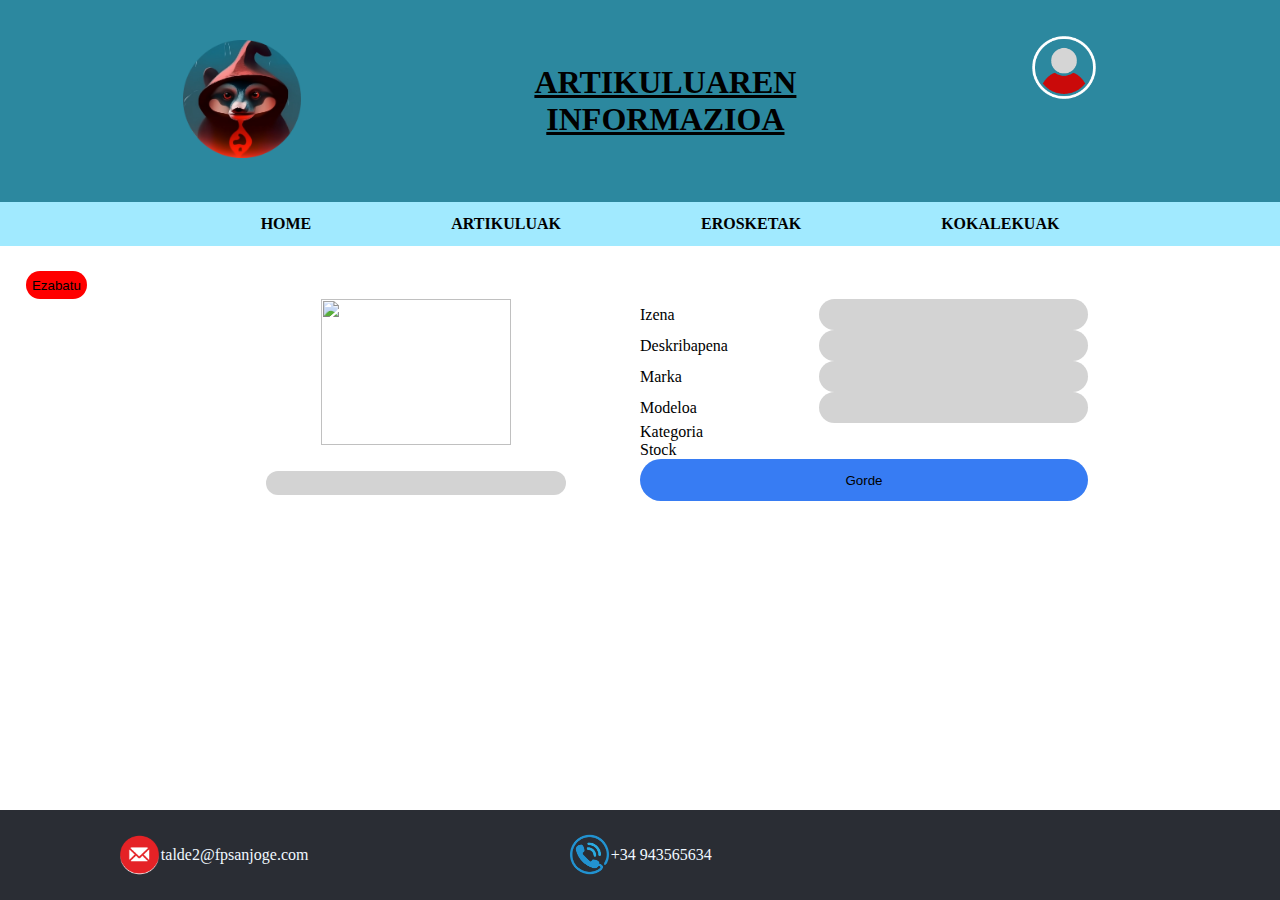
==== Erronka/DIW/pages/artikulu_info.html @ 5a028915 "Artikulu ezabaketa" ====
<!DOCTYPE html>
<html>
    <head>
        <title id="title">ARTIKULUAREN INFORMAZIOA</title>
        <link rel="stylesheet" type="text/css" href="../css/style.css">
        <link rel="icon" href="../img/logo.png" type="image/x-icon">
    </head>
    <body>
        <header>
            <div class="header_general">
                <a href="home.html">
                    <img class="header_img1" src="../img/logo.png" alt="logoa">
                </a>
                <h1><u>ARTIKULUAREN INFORMAZIOA</u></h1>
                <div class="erabiltzaile-ikonoa">
                    <img class="header_img2" src="../img/usuario.png" alt="erabiltzailea">
                    <div id="erabil-menu">
                        <div class="aukerak">Erabiltzaile informazioa</div>
                        <hr>
                        <div class="aukerak">Erabiltzailea Gehitu</div>
                        <hr>
                        <div class="aukerak"><a href="../index.html">Saioa Amaitu</a></div>
                    </div>
                </div>
            </div>
            <div class="nabigazio-menua">
                <nav>
                    <ul>
                        <li><a class="men" href="home.html"><b>HOME</b></a></li>
                        <li><a class="men" href="Artikuluak.html"><b>ARTIKULUAK</b></a></li>
                        <li><a class="men" href="Erosketak.html"><b>EROSKETAK</b></a></li>
                        <li><a class="men" href="Kokalekuak.html"><b>KOKALEKUAK</b></a></li>
                    </ul>
                </nav>
            </div>
        </header>
        <button class="ezabatu" onclick="">Ezabatu</button>
        <div id="artikulu_info">
            <div id="art_url">
                <img id="img_art" src="#">
                <input type="text" id="img_url">
            </div>
            <div id="art_info_inputs">
                <p id="t_izena">Izena</p><input type="text" id="a_izena">
                <p id="t_desk">Deskribapena</p><input type="text" id="a_deskribapena">
                <p id="t_mark">Marka</p><input type="text" id="a_marka">
                <p id="t_model">Modeloa</p><input type="text" id="a_modeloa">
                <p id="t_kat">Kategoria</p><p id="a_kategoria"></p>
                <p id="t_stock">Stock</p><p id="a_stock"></p>
                <button class="gorde" onclick="artikuluak_eguneratu()">Gorde</button>
            </div>
        </div>
        <footer>
            <a href="https://gmail.com" class="info">
                <img src="../img/correo.png" width="10%">
                <p>talde2@fpsanjoge.com</p>
            </a>
            <a href="tel: +34 123456789" target="blank" class="info">
                <img src="../img/telefono.png" width="10%">
                <p>+34 943565634</p>
            </a>
            <div class="info">
                <iframe src="https://www.google.com/maps/embed?pb=!1m18!1m12!1m3!1d11611.290570033232!2d-3.0476144016992666!3d43.31797204935289!2m3!1f0!2f0!3f0!3m2!1i1024!2i768!4f13.1!3m3!1m2!1s0xd4e59a20c9c8da7%3A0xad3dfa58b5d8e5f7!2sCIFP%20San%20Jorge%20LHII!5e0!3m2!1ses!2ses!4v1697013775758!5m2!1ses!2ses" 
                width="80%" height="80%" style="border:0;" allowfullscreen="" loading="lazy" referrerpolicy="no-referrer-when-downgrade"></iframe>
            </div>
        </footer>
        <script src="../script/script.js"></script>
    </body>
</html>
---- Erronka/DIW/css/style.css ----
*{margin: 0;}
/*  LOGIN */

a{
    text-decoration: none;
    color: black;
}

.login_grid {
    display: flex;
    flex-direction: row;
    justify-content: flex-start;
    height: 100%;
}
    
.margen_izq { 
    flex: 0 0 25%;
    height: 100vh;
    width: 100%;
    background-color: #2C889F; 
}
.margen_der { 
    flex: 0 0 75%;
    text-align: center;
}

.margen_der h1 {
    text-align: center;
    padding-top: 15%;
    font-size: 70px;
    font-family: "Engravers MT";
}

.login_logo {
    width: 100%;
    padding-top: 59%;
    margin-right: -50%;
    float: right;
}

.login_input {
    display: grid;
    grid-template-areas: 
    "terabil terabil erabil erabil ."
    "tpasa tpasa pasahitza pasahitza ver"
    ". . log-botoi log-botoi ."
    ". . gogoratu pas-ahaztu .";
    text-align: left;
    padding-top: 10%;
    padding-left: 35%;
    padding-right: 35%;
    font-family: Verdana;
    align-items: center;
}

#terabil{
    grid-area: terabil;
    margin-bottom: 15%;
    margin-right: 20%;
}

#tpasa{
    grid-area: tpasa;
    margin-bottom: 15%;
}

#erabil{
    grid-area: erabil;
    margin-bottom: 5%;
    margin-left: 5%;
    border-radius: 40px;
    padding: 5%;
    background-color: lightgrey;
    border: 0;
}

#pasahitza{
    grid-area: pasahitza;
    margin-bottom: 5%;
    margin-left: 5%;
    border-radius: 40px;
    padding: 5%;
    background-color: lightgrey;
    border: 0;
}

#log-botoi{
    grid-area: log-botoi;
    margin-bottom: 5%;
    margin-left: 5%;
    border-radius: 40px;
    padding: 5%;
    background-color: #377CF3;
    border: 0;
    color: white;
    font-weight: 800;
}

#gogoratu{
    grid-area: gogoratu;
    margin-left: 22%;
    margin-bottom: 10%;
    display: flex;
    justify-content: flex-end; 
    align-items: center;
}
#gogoratu input[type="checkbox"] {
    margin-right: 3px; 
}

#pas-ahaztu{
    grid-area: pas-ahaztu;
    text-align: center;
    margin-left: 10%;
    margin-bottom: 5%;
}

#ver{
    grid-area: ver;
    width: 45px;
}


/* HEADER */

.header_general {
    background-color: #2C889F;
    text-align: center;
    display: flex;
    align-items: center;
    justify-content: space-between;
    
}

.header_img2,
.header_img1{
    flex: 1;
}

.header_img1 {
    padding-left: 3%;
    max-width: 25%;
}

.header_img2 {
    padding-right: 3%;
    max-width: 18%;
}

.header_general h1{
    flex: 2;
    text-align: center;
    padding: 5%;
    font-family: "Engravers MT";
}



/* MENUA */


/* 
.menua{

}

nav {
    float: left;
}
  
nav ul {
    list-style: none;
    overflow: hidden; 
}
  
nav ul li {
    float: left;
    font-family: Arial, sans-serif;
    font-size: 16px;
}

nav ul li a {
    display: block;
    padding: 10px;
    color: #9F281F;
    text-decoration: none;
}

nav ul li:hover {
    background: #eca023;
}


<div class="menua">
    <nav>
        <ul>
            <li><a href="#">Inicio</a></li>
            <li><a href="#">Tutoriales</a></li>
            <li><a href="#">Cursos</a></l>
            <li><a href="#">Bootcamps</a></li>
            <li><a href="#">Contacto</a></li>
        </ul>
    </nav>
</div>




*/


/* HOME */

.home {
    height: 65vh;
    text-align: center;
    display: flex;
    align-items: center;
    justify-content: space-between;
    padding-bottom: 3%;
}

.artikulu-home img{
    width: 60%;
}
.erosketa-home img{
    width: 60%;
}
.kokaleku-home img {
    width: 43%;
}

footer {
    display: grid;
    color: white;
    grid-template-columns: 1fr 1fr 1fr;
    background-color: #2A2D34;
    position: fixed;
    bottom: 0;
    width: 100%;
    /* position: absolute; */
    height: 10%;
    align-content: center;
}

@media screen and (max-width: 992px) {
    .home {
        flex-direction: column;
        text-align: center;
    }
}

/* ARTIKULUAK */

#menu-mugikorra{
    position: fixed;
    background-color: #03254E;
    color: white;
    width: 14%;
    /* height: 37%; */
    padding-left: 1%;
    padding-right: 1%;
    padding-bottom: 1%;
    transition: all 500ms linear;
    left: 100%;
    top: 32%;
    border-top-left-radius: 14px;
    border-bottom-left-radius: 14px;
    /* padding-top: 1%;
    padding-bottom: 1%; */
}

#menu-mugikorra.active{
    left: 86%;
}

#f-botoi{
    position: absolute;
    left: -27%;
    background-color: #2c65aa;
    padding-left: 5%;
    padding-right: 8%;
    padding-top: 3%;
    padding-bottom: 3%;
    cursor: pointer;
    border-top-left-radius: 14px;
    border-bottom-left-radius: 14px;
    top: 25px;
}

#g-botoi{
    position: absolute;
    left: -27%;
    background-color: #2c65aa;
    padding-left: 5%;
    padding-right: 8%;
    padding-top: 3%;
    padding-bottom: 3%;
    cursor: pointer;
    border-top-left-radius: 14px;
    border-bottom-left-radius: 14px;
    top: 70px;
}

#g-botoi.active{
    background-color: #03254E;
}

#f-botoi.active{
    background-color: #03254E;
}

.menua{
    margin-left: 8%;
    height: 100%;
}

#filtroa{
    position: absolute;
}

#gehitu{
    position: relative;
}

.menua .info{
    opacity: 0;
}

.menua .info.active{
    opacity: 1;
}

.menu-input{
    padding-top: 6%;
}

#logo{
    display: grid;
    grid-template-columns: 1fr 1fr 1fr;
    align-items: center;
    padding: 2%;
    font-family: "Engravers MT";
}

.men{
    margin: 70px;
}
.nabigazio-menua{
    display: flex;
    background-color: #A1EAFF;
    padding-top: 1%;
    padding-bottom: 1%;
    justify-content: center;
    text-align: center;
    align-items: center;
 }
.nabigazio-menua li{
    float:left;
    list-style: none;
    overflow: hidden;
    transition: background-color 0.3s, color 0.3s;
}
.nabigazio-menua li:hover{
    background-color: #6da7ee;
    border-radius: 15%;
    box-shadow: 5px 5px 10px rgba(0, 0, 0, 0.2);
    border: 1px solid black;
} 

.fmarkak{
    display: grid;
    grid-template-columns: 1fr 5fr;
    height: 5em;
    line-height: 1em;
    overflow-x: hidden;
    overflow-y: scroll;
    width: 85%;
    border: 1px solid;
}

footer .info{
    display: flex;
    flex-direction: row;
    align-items:center;
    justify-content: center;
    color:aliceblue;
/*     max-height:100%; */
    /* position: fixed; */
    

}

iframe{
    max-height: 100%;
    max-width: 25%;
    position: absolute;
    margin-top: 1%;
    margin-bottom: 1%;
}

#save{
    border-radius: 40px;
    background-color: #377CF3;
    color: white;
    border: none;
    padding-left: 15%;
    padding-right: 15%;
    padding-top: 3%;
    padding-bottom: 3%;
}

#gorde{
    border-radius: 40px;
    background-color: #377CF3 ;
    color: white;
    border: none;
    padding-left: 25%;
    padding-right: 25%;
    padding-top: 3%;
    padding-bottom: 3%;
}

#cancel{
    border-radius: 40px;
    background-color: lightgrey;
    border: none;
    padding-left: 14%;
    padding-right: 14%;
    padding-top: 3%;
    padding-bottom: 3%;
}

.fmarkak{
    align-items: baseline;
}

input{
    border-radius: 40px;
    padding-left: 10%;
    padding-right: 10%;
    padding-top: 3%;
    padding-bottom: 3%;
    background-color: lightgrey;
    border: 0;
}

.stck{
    width: 21%;
}

#erabil-menu{
    background-color: #2A2D34;
    display: flex;
    flex-direction: column;
    position: relative;
    visibility: hidden;
    top: 16%;
    align-items: center;
    padding: 0.5%;
    color: white;
}

#erabil-menu a{
    color: white;
}

hr{
    width: 100%;
}

#erabil-menu.active{
    visibility: inherit;
}

#erabil-menu .aukerak{
    padding-top: 1%;
    width: 100%;
}

#erabil-menu.active div:hover{
    background-color: #2C889F;
    cursor: pointer;
}

.erabiltzaile-ikonoa{
    align-items: center;
    display: flex;
    flex-flow: column;
}

#search{
    width: 85%;
    padding: 0;
    padding-top: 0.5%;
    padding-bottom: 0.5%;
}

.buscadorea{
    display: flex;
    flex-direction: row;
    margin-top: 1%;
    margin-left: 1%;
}

.buscadorea img{
    width: 2%;
    background-color: #377CF3 ;
    padding: 0.25%;
    border-radius: 60px;
}

#artikuluak{
    display: grid;
    grid-template-columns: 1fr 1fr 1fr;
    margin-left: 2%;
    margin-right: 2%;
    margin-bottom: 1%;
}

#artikuluak .art_img{
    width: 50%;
    height: 50%;
}

.art_info{
    margin-right: 1%;
    margin-left: 2%;
}

.kategoriak{
    display: flex;
    flex-direction: row;
    justify-content: space-evenly;
    margin-top: 1%;
}

.kategoriak hr{
    width: 0%;
}

.kategoriak p{
    cursor: pointer;
}

.kategoria_filtro.active
{
    color: #377CF3;
}

#artikulu_info{
    display: grid;
    grid-template-columns: 1fr 1fr;
    margin-left: 15%;
    margin-top: 3% 15%;
    margin-right: 15%;
    margin-bottom: 7%;
}

#artikulu_info #img_art{
    height: 85%;
    width: 65%;
}

#art_url{
    text-align: center;
}

#art_info_inputs{
    display: grid;
    grid-template-areas: 
    "t_izena a_izena"
    "t_desk a_deskribapena"
    "t_mark a_marka"
    "t_model a_modeloa"
    "t_kat a_kategoria"
    "t_stock a_stock"
    "gorde gorde";
    align-items: center;
}

#t_izena{
    grid-area: t_izena;
}
#t_desk{
    grid-area: t_desk;
}
#t_mark{
    grid-area: t_mark;
}
#t_model{
    grid-area: t_model;
}
#t_kat{
    grid-area: t_kat;
}
#t_stock{
    grid-area: t_stock;
}
#a_izena{
    grid-area: a_izena;
}
#a_deskribapena{
    grid-area: a_deskribapena;
}
#a_marka{
    grid-area: a_marka;
}
#a_modeloa{
    grid-area: a_modeloa;
}
#a_kategoria{
    grid-area: a_kategoria;
}
#a_stock{
    grid-area: a_stock;
}

#img_url{
    width: 65%;
    padding: 1%;
}

.gorde{
    grid-area: gorde;
    border-radius: 40px;
    border: 0;
    padding-left: 10%;
    padding-right: 10%;
    padding-top: 3%;
    padding-bottom: 3%;
    background-color: #377CF3;
}

.ezabatu{
    background-color: red;
    margin-left: 2%;
    margin-top: 2%;
    border: 0;
    border-radius: 40px;
    padding: 0.5%;
}
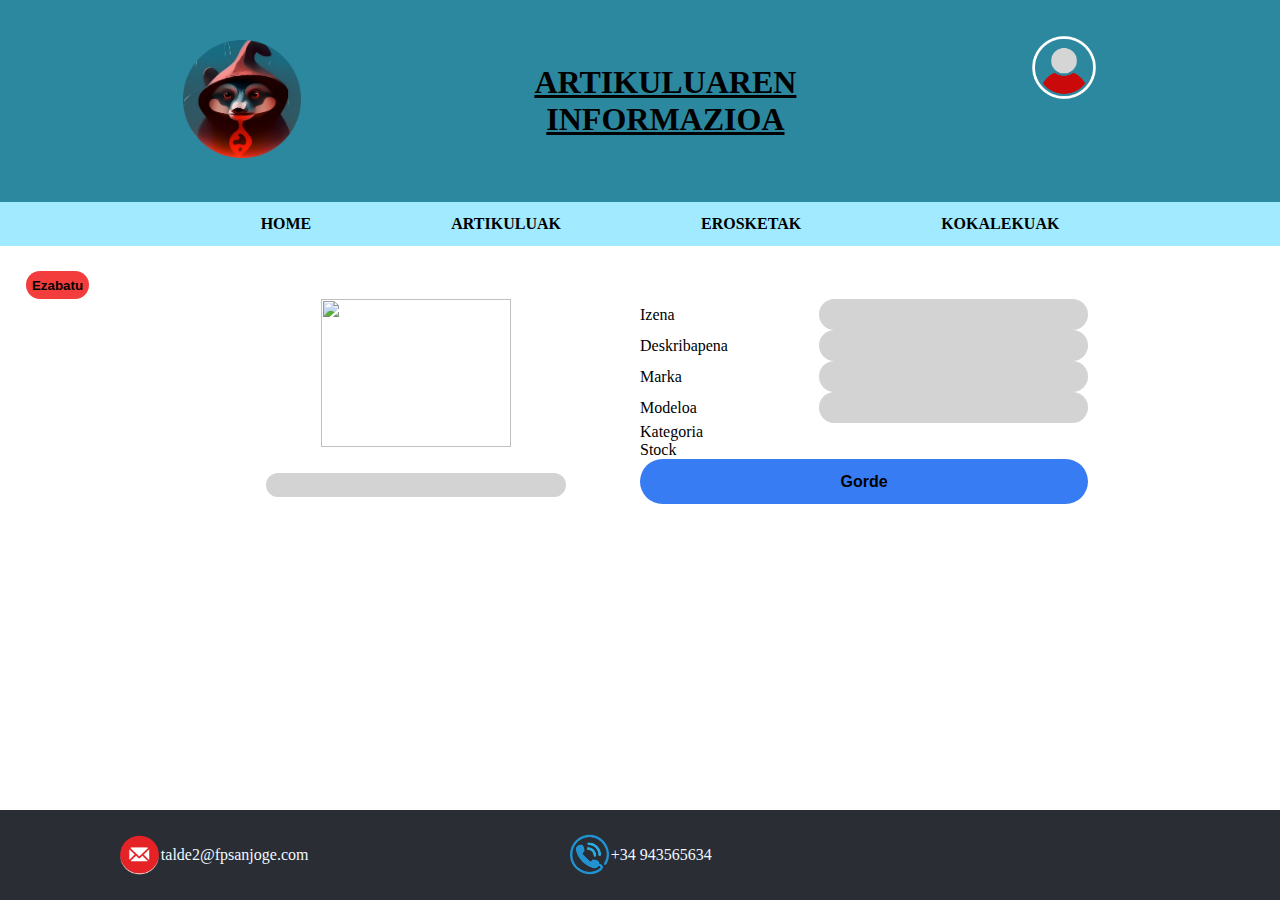
==== commit d179b63c: "zuzenketak" ====
--- a/Erronka/DIW/pages/artikulu_info.html
+++ b/Erronka/DIW/pages/artikulu_info.html
@@ -8,7 +8,7 @@
     <body>
         <header>
             <div class="header_general">
-                <a href="home.html">
+                <a href="Home.html">
                     <img class="header_img1" src="../img/logo.png" alt="logoa">
                 </a>
                 <h1><u>ARTIKULUAREN INFORMAZIOA</u></h1>
@@ -26,7 +26,7 @@
             <div class="nabigazio-menua">
                 <nav>
                     <ul>
-                        <li><a class="men" href="home.html"><b>HOME</b></a></li>
+                        <li><a class="men" href="Home.html"><b>HOME</b></a></li>
                         <li><a class="men" href="Artikuluak.html"><b>ARTIKULUAK</b></a></li>
                         <li><a class="men" href="Erosketak.html"><b>EROSKETAK</b></a></li>
                         <li><a class="men" href="Kokalekuak.html"><b>KOKALEKUAK</b></a></li>
@@ -34,7 +34,7 @@
                 </nav>
             </div>
         </header>
-        <button class="ezabatu" onclick="">Ezabatu</button>
+        <button class="ezabatu" onclick="artikuluak_ezabatu()"><b>Ezabatu</b></button>
         <div id="artikulu_info">
             <div id="art_url">
                 <img id="img_art" src="#">
@@ -47,7 +47,7 @@
                 <p id="t_model">Modeloa</p><input type="text" id="a_modeloa">
                 <p id="t_kat">Kategoria</p><p id="a_kategoria"></p>
                 <p id="t_stock">Stock</p><p id="a_stock"></p>
-                <button class="gorde" onclick="artikuluak_eguneratu()">Gorde</button>
+                <button class="gorde" onclick="artikuluak_eguneratu()"><b>Gorde</b></button>
             </div>
         </div>
         <footer>
@@ -65,5 +65,6 @@
             </div>
         </footer>
         <script src="../script/script.js"></script>
+        <script src="../script/scr_artikulu.js"></script>
     </body>
 </html>--- a/Erronka/DIW/css/style.css
+++ b/Erronka/DIW/css/style.css
@@ -6,45 +6,45 @@
     color: black;
 }
 
-.login_grid {
+.login_grid{
     display: flex;
     flex-direction: row;
     justify-content: flex-start;
     height: 100%;
 }
     
-.margen_izq { 
+.margen_izq{ 
     flex: 0 0 25%;
     height: 100vh;
     width: 100%;
     background-color: #2C889F; 
 }
-.margen_der { 
+.margen_der{ 
     flex: 0 0 75%;
     text-align: center;
 }
 
-.margen_der h1 {
+.margen_der h1{
     text-align: center;
     padding-top: 15%;
     font-size: 70px;
     font-family: "Engravers MT";
 }
 
-.login_logo {
+.login_logo{
     width: 100%;
     padding-top: 59%;
     margin-right: -50%;
     float: right;
 }
 
-.login_input {
+.login_input{
     display: grid;
     grid-template-areas: 
-    "terabil terabil erabil erabil ."
-    "tpasa tpasa pasahitza pasahitza ver"
-    ". . log-botoi log-botoi ."
-    ". . gogoratu pas-ahaztu .";
+        "terabil terabil erabil erabil ."
+        "tpasa tpasa pasahitza pasahitza ver"
+        ". . log-botoi log-botoi ."
+        ". . gogoratu pas-ahaztu .";
     text-align: left;
     padding-top: 10%;
     padding-left: 35%;
@@ -104,7 +104,7 @@
     justify-content: flex-end; 
     align-items: center;
 }
-#gogoratu input[type="checkbox"] {
+#gogoratu input[type="checkbox"]{
     margin-right: 3px; 
 }
 
@@ -123,7 +123,7 @@
 
 /* HEADER */
 
-.header_general {
+.header_general{
     background-color: #2C889F;
     text-align: center;
     display: flex;
@@ -142,7 +142,7 @@
     max-width: 25%;
 }
 
-.header_img2 {
+.header_img2{
     padding-right: 3%;
     max-width: 18%;
 }
@@ -154,64 +154,9 @@
     font-family: "Engravers MT";
 }
 
-
-
-/* MENUA */
-
-
-/* 
-.menua{
-
-}
-
-nav {
-    float: left;
-}
-  
-nav ul {
-    list-style: none;
-    overflow: hidden; 
-}
-  
-nav ul li {
-    float: left;
-    font-family: Arial, sans-serif;
-    font-size: 16px;
-}
-
-nav ul li a {
-    display: block;
-    padding: 10px;
-    color: #9F281F;
-    text-decoration: none;
-}
-
-nav ul li:hover {
-    background: #eca023;
-}
-
-
-<div class="menua">
-    <nav>
-        <ul>
-            <li><a href="#">Inicio</a></li>
-            <li><a href="#">Tutoriales</a></li>
-            <li><a href="#">Cursos</a></l>
-            <li><a href="#">Bootcamps</a></li>
-            <li><a href="#">Contacto</a></li>
-        </ul>
-    </nav>
-</div>
-
-
-
-
-*/
-
-
 /* HOME */
 
-.home {
+.home{
     height: 65vh;
     text-align: center;
     display: flex;
@@ -226,11 +171,11 @@
 .erosketa-home img{
     width: 60%;
 }
-.kokaleku-home img {
+.kokaleku-home img{
     width: 43%;
 }
 
-footer {
+footer{
     display: grid;
     color: white;
     grid-template-columns: 1fr 1fr 1fr;
@@ -238,12 +183,11 @@
     position: fixed;
     bottom: 0;
     width: 100%;
-    /* position: absolute; */
     height: 10%;
     align-content: center;
 }
 
-@media screen and (max-width: 992px) {
+@media screen and (max-width: 992px){
     .home {
         flex-direction: column;
         text-align: center;
@@ -257,7 +201,6 @@
     background-color: #03254E;
     color: white;
     width: 14%;
-    /* height: 37%; */
     padding-left: 1%;
     padding-right: 1%;
     padding-bottom: 1%;
@@ -266,8 +209,6 @@
     top: 32%;
     border-top-left-radius: 14px;
     border-bottom-left-radius: 14px;
-    /* padding-top: 1%;
-    padding-bottom: 1%; */
 }
 
 #menu-mugikorra.active{
@@ -354,7 +295,7 @@
     justify-content: center;
     text-align: center;
     align-items: center;
- }
+}
 .nabigazio-menua li{
     float:left;
     list-style: none;
@@ -385,10 +326,6 @@
     align-items:center;
     justify-content: center;
     color:aliceblue;
-/*     max-height:100%; */
-    /* position: fixed; */
-    
-
 }
 
 iframe{
@@ -490,23 +427,28 @@
 }
 
 #search{
-    width: 85%;
-    padding: 0;
-    padding-top: 0.5%;
-    padding-bottom: 0.5%;
+    width: 20%;
+    height: 10%;
+    padding: 0.5% 1%; 
+    font-size: 16px;
+    line-height: 1.5;
+    background-color: #c4c4c4de;
+    color: #000000;
 }
 
 .buscadorea{
     display: flex;
+    justify-content: center;
     flex-direction: row;
     margin-top: 1%;
-    margin-left: 1%;
+    margin-left: 1%; 
 }
 
 .buscadorea img{
-    width: 2%;
-    background-color: #377CF3 ;
-    padding: 0.25%;
+    width: 1%;
+    background-color: #377CF3;
+    padding: 0.5%;
+    margin-left: 0.5%;
     border-radius: 60px;
 }
 
@@ -543,8 +485,7 @@
     cursor: pointer;
 }
 
-.kategoria_filtro.active
-{
+.kategoria_filtro.active{
     color: #377CF3;
 }
 
@@ -569,13 +510,13 @@
 #art_info_inputs{
     display: grid;
     grid-template-areas: 
-    "t_izena a_izena"
-    "t_desk a_deskribapena"
-    "t_mark a_marka"
-    "t_model a_modeloa"
-    "t_kat a_kategoria"
-    "t_stock a_stock"
-    "gorde gorde";
+        "t_izena a_izena"
+        "t_desk a_deskribapena"
+        "t_mark a_marka"
+        "t_model a_modeloa"
+        "t_kat a_kategoria"
+        "t_stock a_stock"
+        "gorde gorde";
     align-items: center;
 }
 
@@ -630,13 +571,68 @@
     padding-top: 3%;
     padding-bottom: 3%;
     background-color: #377CF3;
+    font-size: 100%;
+    cursor: pointer;
 }
 
 .ezabatu{
-    background-color: red;
+    background-color: #f33c3c;
     margin-left: 2%;
     margin-top: 2%;
     border: 0;
     border-radius: 40px;
     padding: 0.5%;
-}+    cursor: pointer;
+}
+
+
+
+/* TAULA */
+
+table{
+    border-collapse: collapse;
+    width: 50%;
+    margin: 0 auto;
+}
+
+th, td{
+    padding: 2%;
+    text-align: center;
+    transition: background-color 0.3s; 
+    min-width: 10%;
+    width: 10%;
+    overflow: hidden;
+    word-wrap: break-word;
+}
+
+th{
+    background-color: #4169eb; 
+    color: #fff; 
+}
+
+td{
+    color: #000000; 
+    background-color: #A1EAFF;
+}
+td:hover{
+    background-color: #e9697a; 
+}
+td:hover::before{
+    content: attr(data-text);
+    position: absolute;
+    background: rgba(0, 0, 0, 0.8);
+    color: #fff;
+    padding: 5px;
+    border-radius: 5px;
+    left: 0;
+    top: 0;
+    width: 100%;
+    white-space: pre-wrap;
+    z-index: 1;
+}
+
+.taula{
+    padding-top: 3%;
+}
+
+ 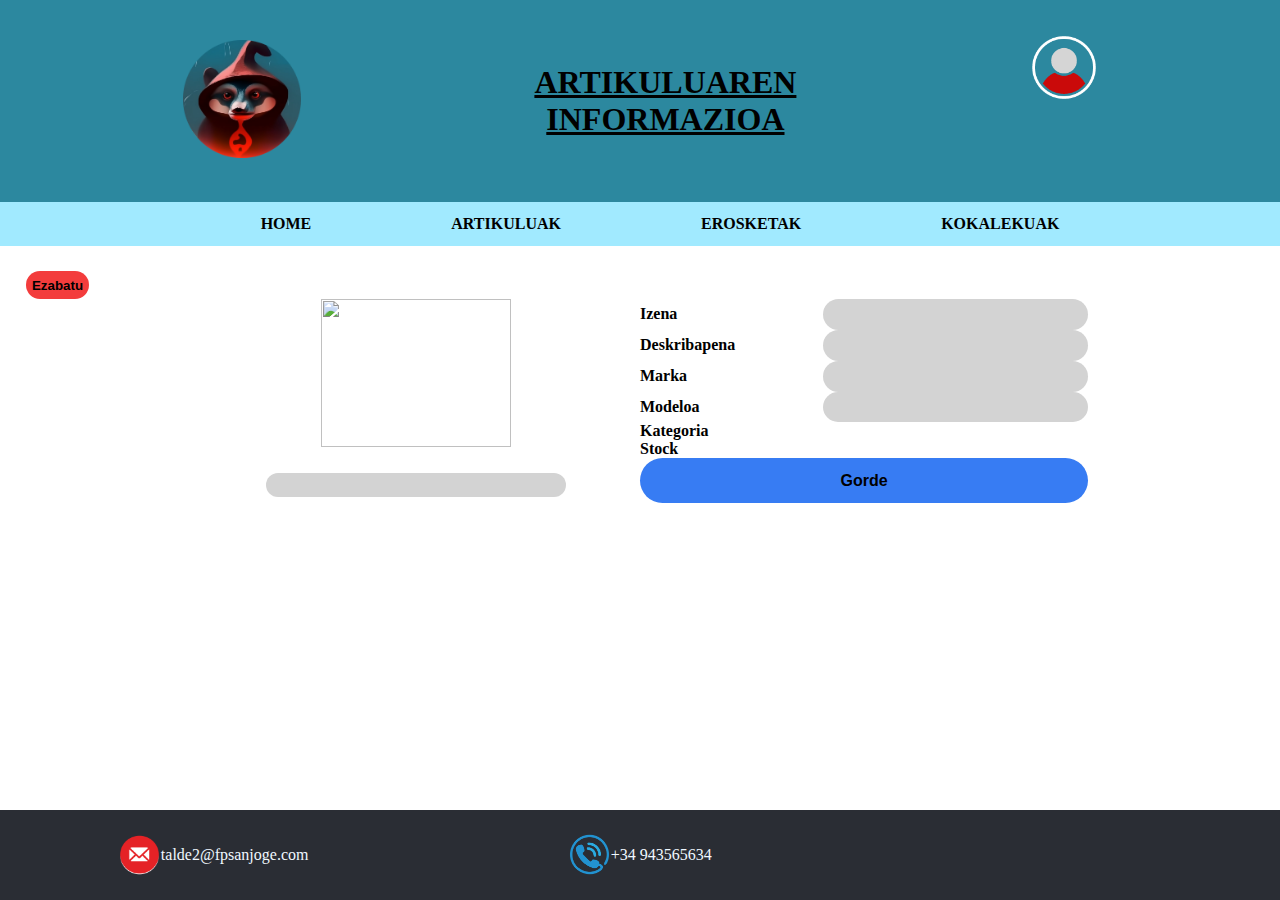
==== commit b3afb6b6: "Zuzenketak eta footerraren link-ak orri berri batean irekitzea" ====
--- a/Erronka/DIW/pages/artikulu_info.html
+++ b/Erronka/DIW/pages/artikulu_info.html
@@ -41,27 +41,27 @@
                 <input type="text" id="img_url">
             </div>
             <div id="art_info_inputs">
-                <p id="t_izena">Izena</p><input type="text" id="a_izena">
-                <p id="t_desk">Deskribapena</p><input type="text" id="a_deskribapena">
-                <p id="t_mark">Marka</p><input type="text" id="a_marka">
-                <p id="t_model">Modeloa</p><input type="text" id="a_modeloa">
-                <p id="t_kat">Kategoria</p><p id="a_kategoria"></p>
-                <p id="t_stock">Stock</p><p id="a_stock"></p>
+                <p id="t_izena"><b>Izena</b></p><input type="text" id="a_izena">
+                <p id="t_desk"><b>Deskribapena</b></p><input type="text" id="a_deskribapena">
+                <p id="t_mark"><b>Marka</b></p><input type="text" id="a_marka">
+                <p id="t_model"><b>Modeloa</b></p><input type="text" id="a_modeloa">
+                <p id="t_kat"><b>Kategoria</b></p><p id="a_kategoria"></p>
+                <p id="t_stock"><b>Stock</b></p><p id="a_stock"></p>
                 <button class="gorde" onclick="artikuluak_eguneratu()"><b>Gorde</b></button>
             </div>
         </div>
         <footer>
-            <a href="https://gmail.com" class="info">
+            <a href="https://gmail.com" target="_blank" class="info">
                 <img src="../img/correo.png" width="10%">
                 <p>talde2@fpsanjoge.com</p>
             </a>
-            <a href="tel: +34 123456789" target="blank" class="info">
+            <a href="tel: +34 123456789" target="_blank" class="info">
                 <img src="../img/telefono.png" width="10%">
                 <p>+34 943565634</p>
             </a>
             <div class="info">
                 <iframe src="https://www.google.com/maps/embed?pb=!1m18!1m12!1m3!1d11611.290570033232!2d-3.0476144016992666!3d43.31797204935289!2m3!1f0!2f0!3f0!3m2!1i1024!2i768!4f13.1!3m3!1m2!1s0xd4e59a20c9c8da7%3A0xad3dfa58b5d8e5f7!2sCIFP%20San%20Jorge%20LHII!5e0!3m2!1ses!2ses!4v1697013775758!5m2!1ses!2ses" 
-                width="80%" height="80%" style="border:0;" allowfullscreen="" loading="lazy" referrerpolicy="no-referrer-when-downgrade"></iframe>
+                width="80%" height="80%" style="border:0;" allowfullscreen="" loading="lazy" referrerpolicy="no-referrer-when-downgrade" target="_blank"></iframe>
             </div>
         </footer>
         <script src="../script/script.js"></script>
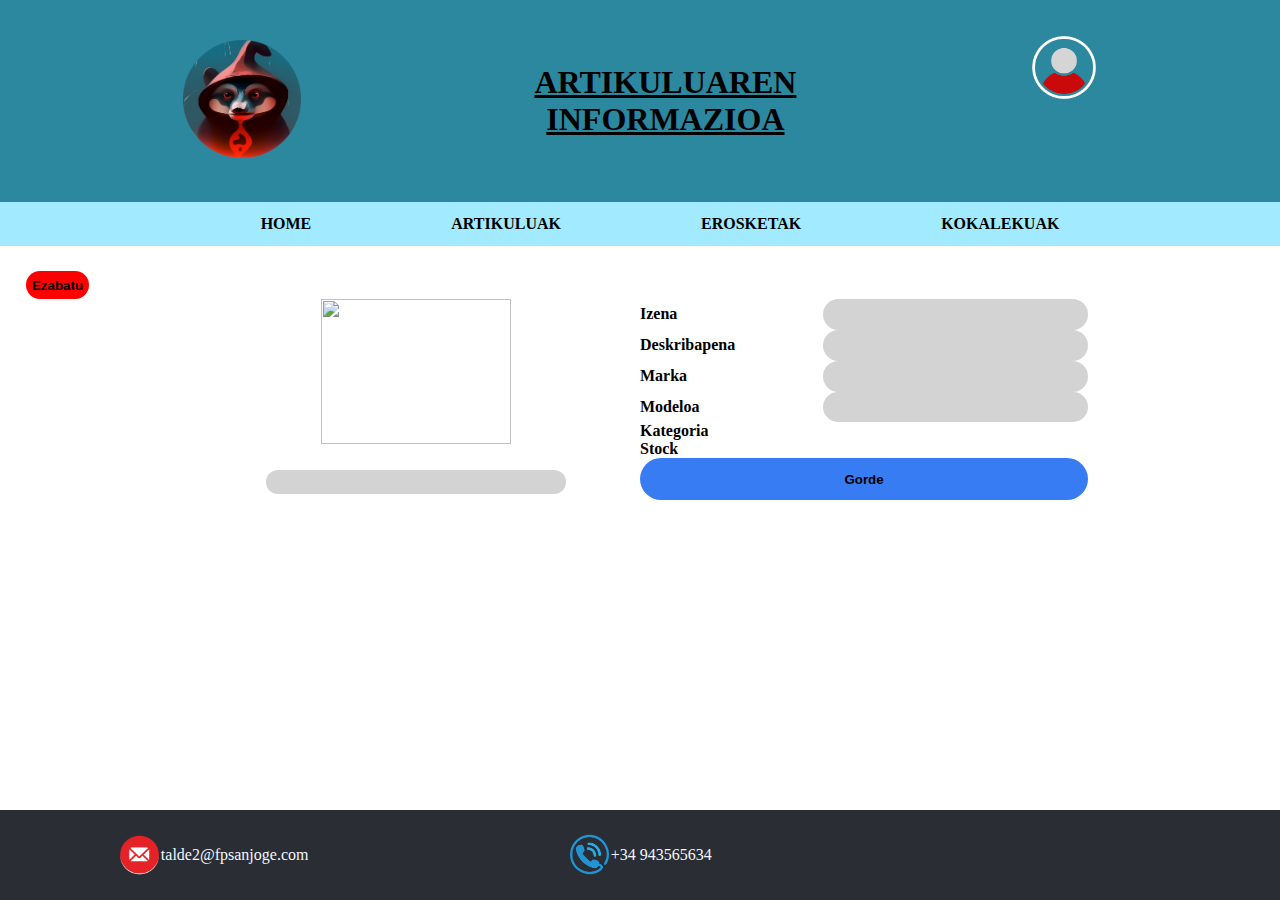
==== commit f7348dd3: "Merge branch 'secondary' of https://github.com/izasfernandez/Erronka_Talde2 into secondary" ====
--- a/Erronka/DIW/pages/artikulu_info.html
+++ b/Erronka/DIW/pages/artikulu_info.html
@@ -17,8 +17,8 @@
                     <div id="erabil-menu">
                         <div class="aukerak">Erabiltzaile informazioa</div>
                         <hr>
-                        <div class="aukerak">Erabiltzailea Gehitu</div>
-                        <hr>
+                        <div class="aukerak" id="erab_gehitu">Erabiltzailea Gehitu</div>
+                        <hr id="hr_erab_gehitu">
                         <div class="aukerak"><a href="../index.html">Saioa Amaitu</a></div>
                     </div>
                 </div>
--- a/Erronka/DIW/css/style.css
+++ b/Erronka/DIW/css/style.css
@@ -6,45 +6,45 @@
     color: black;
 }
 
-.login_grid{
+.login_grid {
     display: flex;
     flex-direction: row;
     justify-content: flex-start;
     height: 100%;
 }
     
-.margen_izq{ 
+.margen_izq { 
     flex: 0 0 25%;
     height: 100vh;
     width: 100%;
     background-color: #2C889F; 
 }
-.margen_der{ 
+.margen_der { 
     flex: 0 0 75%;
     text-align: center;
 }
 
-.margen_der h1{
+.margen_der h1 {
     text-align: center;
     padding-top: 15%;
     font-size: 70px;
     font-family: "Engravers MT";
 }
 
-.login_logo{
+.login_logo {
     width: 100%;
     padding-top: 59%;
     margin-right: -50%;
     float: right;
 }
 
-.login_input{
+.login_input {
     display: grid;
     grid-template-areas: 
-        "terabil terabil erabil erabil ."
-        "tpasa tpasa pasahitza pasahitza ver"
-        ". . log-botoi log-botoi ."
-        ". . gogoratu pas-ahaztu .";
+    "terabil terabil erabil erabil ."
+    "tpasa tpasa pasahitza pasahitza ver"
+    ". . log-botoi log-botoi ."
+    ". . gogoratu pas-ahaztu .";
     text-align: left;
     padding-top: 10%;
     padding-left: 35%;
@@ -104,7 +104,7 @@
     justify-content: flex-end; 
     align-items: center;
 }
-#gogoratu input[type="checkbox"]{
+#gogoratu input[type="checkbox"] {
     margin-right: 3px; 
 }
 
@@ -123,7 +123,7 @@
 
 /* HEADER */
 
-.header_general{
+.header_general {
     background-color: #2C889F;
     text-align: center;
     display: flex;
@@ -142,7 +142,7 @@
     max-width: 25%;
 }
 
-.header_img2{
+.header_img2 {
     padding-right: 3%;
     max-width: 18%;
 }
@@ -154,9 +154,64 @@
     font-family: "Engravers MT";
 }
 
+
+
+/* MENUA */
+
+
+/* 
+.menua{
+
+}
+
+nav {
+    float: left;
+}
+  
+nav ul {
+    list-style: none;
+    overflow: hidden; 
+}
+  
+nav ul li {
+    float: left;
+    font-family: Arial, sans-serif;
+    font-size: 16px;
+}
+
+nav ul li a {
+    display: block;
+    padding: 10px;
+    color: #9F281F;
+    text-decoration: none;
+}
+
+nav ul li:hover {
+    background: #eca023;
+}
+
+
+<div class="menua">
+    <nav>
+        <ul>
+            <li><a href="#">Inicio</a></li>
+            <li><a href="#">Tutoriales</a></li>
+            <li><a href="#">Cursos</a></l>
+            <li><a href="#">Bootcamps</a></li>
+            <li><a href="#">Contacto</a></li>
+        </ul>
+    </nav>
+</div>
+
+
+
+
+*/
+
+
 /* HOME */
 
-.home{
+.home {
     height: 65vh;
     text-align: center;
     display: flex;
@@ -171,11 +226,11 @@
 .erosketa-home img{
     width: 60%;
 }
-.kokaleku-home img{
+.kokaleku-home img {
     width: 43%;
 }
 
-footer{
+footer {
     display: grid;
     color: white;
     grid-template-columns: 1fr 1fr 1fr;
@@ -183,11 +238,12 @@
     position: fixed;
     bottom: 0;
     width: 100%;
+    /* position: absolute; */
     height: 10%;
     align-content: center;
 }
 
-@media screen and (max-width: 992px){
+@media screen and (max-width: 992px) {
     .home {
         flex-direction: column;
         text-align: center;
@@ -201,6 +257,7 @@
     background-color: #03254E;
     color: white;
     width: 14%;
+    /* height: 37%; */
     padding-left: 1%;
     padding-right: 1%;
     padding-bottom: 1%;
@@ -209,6 +266,8 @@
     top: 32%;
     border-top-left-radius: 14px;
     border-bottom-left-radius: 14px;
+    /* padding-top: 1%;
+    padding-bottom: 1%; */
 }
 
 #menu-mugikorra.active{
@@ -295,7 +354,7 @@
     justify-content: center;
     text-align: center;
     align-items: center;
-}
+ }
 .nabigazio-menua li{
     float:left;
     list-style: none;
@@ -326,6 +385,10 @@
     align-items:center;
     justify-content: center;
     color:aliceblue;
+/*     max-height:100%; */
+    /* position: fixed; */
+    
+
 }
 
 iframe{
@@ -427,28 +490,23 @@
 }
 
 #search{
-    width: 20%;
-    height: 10%;
-    padding: 0.5% 1%; 
-    font-size: 16px;
-    line-height: 1.5;
-    background-color: #c4c4c4de;
-    color: #000000;
+    width: 85%;
+    padding: 0;
+    padding-top: 0.5%;
+    padding-bottom: 0.5%;
 }
 
 .buscadorea{
     display: flex;
-    justify-content: center;
     flex-direction: row;
     margin-top: 1%;
-    margin-left: 1%; 
+    margin-left: 1%;
 }
 
 .buscadorea img{
-    width: 1%;
-    background-color: #377CF3;
-    padding: 0.5%;
-    margin-left: 0.5%;
+    width: 2%;
+    background-color: #377CF3 ;
+    padding: 0.25%;
     border-radius: 60px;
 }
 
@@ -485,7 +543,8 @@
     cursor: pointer;
 }
 
-.kategoria_filtro.active{
+.kategoria_filtro.active
+{
     color: #377CF3;
 }
 
@@ -510,13 +569,13 @@
 #art_info_inputs{
     display: grid;
     grid-template-areas: 
-        "t_izena a_izena"
-        "t_desk a_deskribapena"
-        "t_mark a_marka"
-        "t_model a_modeloa"
-        "t_kat a_kategoria"
-        "t_stock a_stock"
-        "gorde gorde";
+    "t_izena a_izena"
+    "t_desk a_deskribapena"
+    "t_mark a_marka"
+    "t_model a_modeloa"
+    "t_kat a_kategoria"
+    "t_stock a_stock"
+    "gorde gorde";
     align-items: center;
 }
 
@@ -571,12 +630,11 @@
     padding-top: 3%;
     padding-bottom: 3%;
     background-color: #377CF3;
-    font-size: 100%;
     cursor: pointer;
 }
 
 .ezabatu{
-    background-color: #f33c3c;
+    background-color: red;
     margin-left: 2%;
     margin-top: 2%;
     border: 0;
@@ -585,54 +643,77 @@
     cursor: pointer;
 }
 
-
-
-/* TAULA */
-
-table{
-    border-collapse: collapse;
-    width: 50%;
-    margin: 0 auto;
-}
-
-th, td{
-    padding: 2%;
-    text-align: center;
-    transition: background-color 0.3s; 
-    min-width: 10%;
-    width: 10%;
-    overflow: hidden;
-    word-wrap: break-word;
-}
-
-th{
-    background-color: #4169eb; 
-    color: #fff; 
-}
-
-td{
-    color: #000000; 
-    background-color: #A1EAFF;
-}
-td:hover{
-    background-color: #e9697a; 
-}
-td:hover::before{
-    content: attr(data-text);
-    position: absolute;
-    background: rgba(0, 0, 0, 0.8);
-    color: #fff;
-    padding: 5px;
-    border-radius: 5px;
-    left: 0;
-    top: 0;
-    width: 100%;
-    white-space: pre-wrap;
-    z-index: 1;
-}
-
-.taula{
-    padding-top: 3%;
-}
-
- +#erabiltzaile_inf{
+    display: grid;
+    grid-template-columns: 1fr 1fr;
+    margin-left: 15%;
+    margin-top: 3% 15%;
+    margin-right: 15%;
+    margin-bottom: 7%;
+}
+
+#erab_url{
+    text-align: center;
+}
+
+#erabiltzaile_inf #img_erab{
+    height: 100%;
+    width: 65%;
+}
+
+#erabil_info{
+    display: grid;
+    grid-template-areas: 
+    "te_nan e_nan"
+    "te_izena e_izena"
+    "te_abizena e_abizena"
+    "te_erabil e_erabil"
+    "te_rola e_rol"
+    "te_pasa e_pasa"
+    "te_pasa_errep e_pasa_errep"
+    "gorde gorde";
+    align-items: center;
+}
+
+#te_nan{
+    grid-area: te_nan;
+}
+#te_izena{
+    grid-area: te_izena;
+}
+#te_abizena{
+    grid-area: te_abizena;
+}
+#te_erabil{
+    grid-area: te_erabil;
+}
+#te_rola{
+    grid-area: te_rola;
+}
+#te_pasa{
+    grid-area: te_pasa;
+}
+#te_pasa_errep{
+    grid-area: te_pasa_errep;
+}
+#e_nan{
+    grid-area: e_nan;
+}
+#e_izena{
+    grid-area: e_izena;
+}
+#e_abizena{
+    grid-area: e_abizena;
+}
+#e_erabil{
+    grid-area: e_erabil;
+}
+#e_rol{
+    grid-area: e_rol;
+}
+#e_pasa{
+    grid-area: e_pasa;
+}
+#e_pasa_errep{
+    grid-area: e_pasa_errep;
+}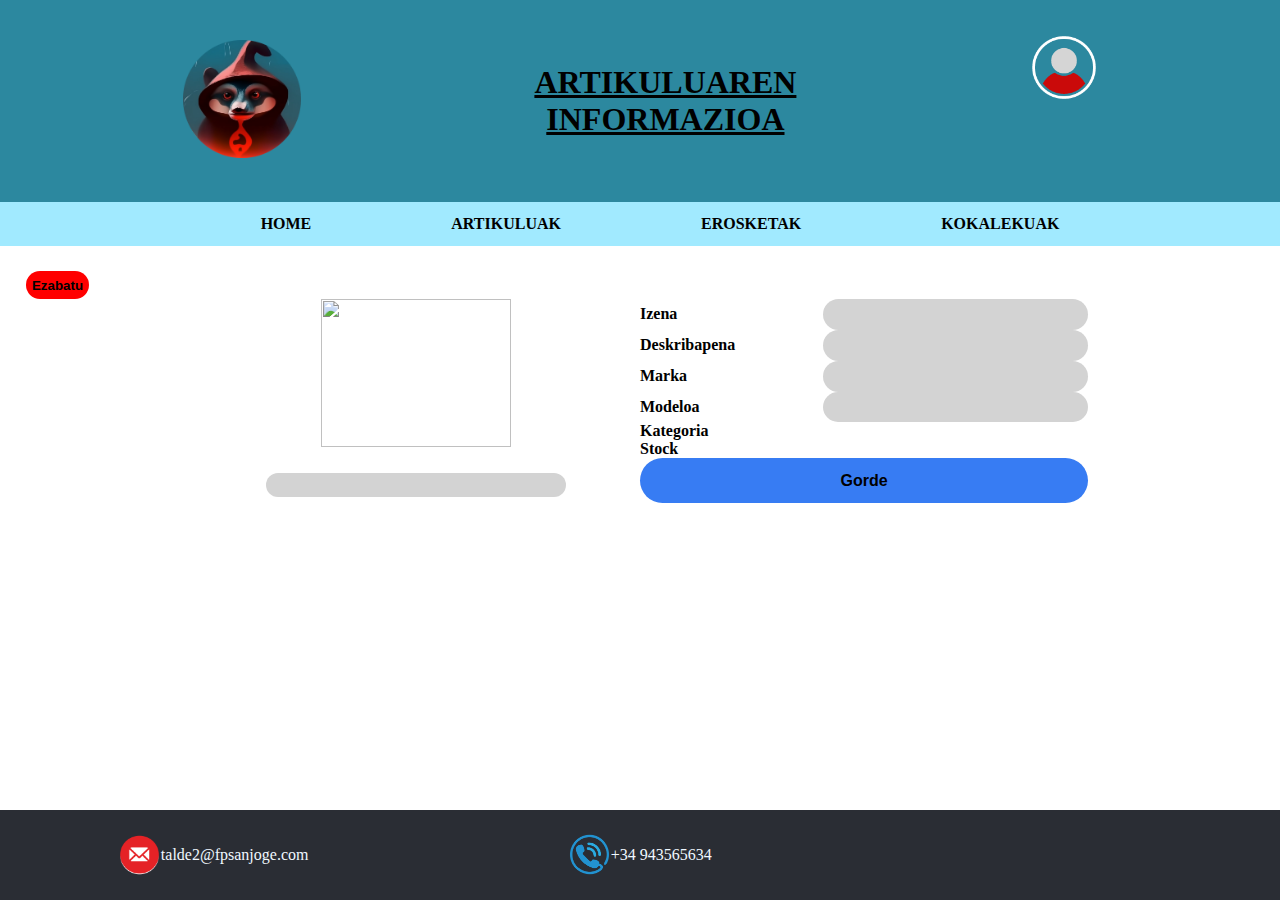
==== commit 5d4b143c: "Erabiltzaileak eguneratu, gehitu eta ezabatu" ====
--- a/Erronka/DIW/pages/artikulu_info.html
+++ b/Erronka/DIW/pages/artikulu_info.html
@@ -17,7 +17,7 @@
                     <div id="erabil-menu">
                         <div class="aukerak">Erabiltzaile informazioa</div>
                         <hr>
-                        <div class="aukerak" id="erab_gehitu">Erabiltzailea Gehitu</div>
+                        <div class="aukerak" id="erab_gehitu"><a href="erabiltzaile_gehitu.html">Erabiltzailea Gehitu</a></div>
                         <hr id="hr_erab_gehitu">
                         <div class="aukerak"><a href="../index.html">Saioa Amaitu</a></div>
                     </div>
--- a/Erronka/DIW/css/style.css
+++ b/Erronka/DIW/css/style.css
@@ -6,45 +6,45 @@
     color: black;
 }
 
-.login_grid {
+.login_grid{
     display: flex;
     flex-direction: row;
     justify-content: flex-start;
     height: 100%;
 }
     
-.margen_izq { 
+.margen_izq{ 
     flex: 0 0 25%;
     height: 100vh;
     width: 100%;
     background-color: #2C889F; 
 }
-.margen_der { 
+.margen_der{ 
     flex: 0 0 75%;
     text-align: center;
 }
 
-.margen_der h1 {
+.margen_der h1{
     text-align: center;
     padding-top: 15%;
     font-size: 70px;
     font-family: "Engravers MT";
 }
 
-.login_logo {
+.login_logo{
     width: 100%;
     padding-top: 59%;
     margin-right: -50%;
     float: right;
 }
 
-.login_input {
+.login_input{
     display: grid;
     grid-template-areas: 
-    "terabil terabil erabil erabil ."
-    "tpasa tpasa pasahitza pasahitza ver"
-    ". . log-botoi log-botoi ."
-    ". . gogoratu pas-ahaztu .";
+        "terabil terabil erabil erabil ."
+        "tpasa tpasa pasahitza pasahitza ver"
+        ". . log-botoi log-botoi ."
+        ". . gogoratu pas-ahaztu .";
     text-align: left;
     padding-top: 10%;
     padding-left: 35%;
@@ -104,7 +104,7 @@
     justify-content: flex-end; 
     align-items: center;
 }
-#gogoratu input[type="checkbox"] {
+#gogoratu input[type="checkbox"]{
     margin-right: 3px; 
 }
 
@@ -123,7 +123,7 @@
 
 /* HEADER */
 
-.header_general {
+.header_general{
     background-color: #2C889F;
     text-align: center;
     display: flex;
@@ -142,7 +142,7 @@
     max-width: 25%;
 }
 
-.header_img2 {
+.header_img2{
     padding-right: 3%;
     max-width: 18%;
 }
@@ -154,64 +154,9 @@
     font-family: "Engravers MT";
 }
 
-
-
-/* MENUA */
-
-
-/* 
-.menua{
-
-}
-
-nav {
-    float: left;
-}
-  
-nav ul {
-    list-style: none;
-    overflow: hidden; 
-}
-  
-nav ul li {
-    float: left;
-    font-family: Arial, sans-serif;
-    font-size: 16px;
-}
-
-nav ul li a {
-    display: block;
-    padding: 10px;
-    color: #9F281F;
-    text-decoration: none;
-}
-
-nav ul li:hover {
-    background: #eca023;
-}
-
-
-<div class="menua">
-    <nav>
-        <ul>
-            <li><a href="#">Inicio</a></li>
-            <li><a href="#">Tutoriales</a></li>
-            <li><a href="#">Cursos</a></l>
-            <li><a href="#">Bootcamps</a></li>
-            <li><a href="#">Contacto</a></li>
-        </ul>
-    </nav>
-</div>
-
-
-
-
-*/
-
-
 /* HOME */
 
-.home {
+.home{
     height: 65vh;
     text-align: center;
     display: flex;
@@ -226,11 +171,11 @@
 .erosketa-home img{
     width: 60%;
 }
-.kokaleku-home img {
+.kokaleku-home img{
     width: 43%;
 }
 
-footer {
+footer{
     display: grid;
     color: white;
     grid-template-columns: 1fr 1fr 1fr;
@@ -238,12 +183,11 @@
     position: fixed;
     bottom: 0;
     width: 100%;
-    /* position: absolute; */
     height: 10%;
     align-content: center;
 }
 
-@media screen and (max-width: 992px) {
+@media screen and (max-width: 992px){
     .home {
         flex-direction: column;
         text-align: center;
@@ -257,7 +201,6 @@
     background-color: #03254E;
     color: white;
     width: 14%;
-    /* height: 37%; */
     padding-left: 1%;
     padding-right: 1%;
     padding-bottom: 1%;
@@ -266,8 +209,6 @@
     top: 32%;
     border-top-left-radius: 14px;
     border-bottom-left-radius: 14px;
-    /* padding-top: 1%;
-    padding-bottom: 1%; */
 }
 
 #menu-mugikorra.active{
@@ -354,7 +295,7 @@
     justify-content: center;
     text-align: center;
     align-items: center;
- }
+}
 .nabigazio-menua li{
     float:left;
     list-style: none;
@@ -385,10 +326,6 @@
     align-items:center;
     justify-content: center;
     color:aliceblue;
-/*     max-height:100%; */
-    /* position: fixed; */
-    
-
 }
 
 iframe{
@@ -490,23 +427,28 @@
 }
 
 #search{
-    width: 85%;
-    padding: 0;
-    padding-top: 0.5%;
-    padding-bottom: 0.5%;
+    width: 20%;
+    height: 10%;
+    padding: 0.5% 1%; 
+    font-size: 16px;
+    line-height: 1.5;
+    background-color: #c4c4c4de;
+    color: #000000;
 }
 
 .buscadorea{
     display: flex;
+    justify-content: center;
     flex-direction: row;
     margin-top: 1%;
-    margin-left: 1%;
+    margin-left: 1%; 
 }
 
 .buscadorea img{
-    width: 2%;
-    background-color: #377CF3 ;
-    padding: 0.25%;
+    width: 1%;
+    background-color: #377CF3;
+    padding: 0.5%;
+    margin-left: 0.5%;
     border-radius: 60px;
 }
 
@@ -543,8 +485,7 @@
     cursor: pointer;
 }
 
-.kategoria_filtro.active
-{
+.kategoria_filtro.active{
     color: #377CF3;
 }
 
@@ -569,13 +510,13 @@
 #art_info_inputs{
     display: grid;
     grid-template-areas: 
-    "t_izena a_izena"
-    "t_desk a_deskribapena"
-    "t_mark a_marka"
-    "t_model a_modeloa"
-    "t_kat a_kategoria"
-    "t_stock a_stock"
-    "gorde gorde";
+        "t_izena a_izena"
+        "t_desk a_deskribapena"
+        "t_mark a_marka"
+        "t_model a_modeloa"
+        "t_kat a_kategoria"
+        "t_stock a_stock"
+        "gorde gorde";
     align-items: center;
 }
 
@@ -630,9 +571,71 @@
     padding-top: 3%;
     padding-bottom: 3%;
     background-color: #377CF3;
+    font-size: 100%;
     cursor: pointer;
 }
 
+.ezabatu{
+    background-color: #f33c3c;
+    margin-left: 2%;
+    margin-top: 2%;
+    border: 0;
+    border-radius: 40px;
+    padding: 0.5%;
+    cursor: pointer;
+}
+
+
+
+/* TAULA */
+
+table{
+    border-collapse: collapse;
+    width: 50%;
+    margin: 0 auto;
+}
+
+th, td{
+    padding: 2%;
+    text-align: center;
+    transition: background-color 0.3s; 
+    min-width: 10%;
+    width: 10%;
+    overflow: hidden;
+    word-wrap: break-word;
+}
+
+th{
+    background-color: #4169eb; 
+    color: #fff; 
+}
+
+td{
+    color: #000000; 
+    background-color: #A1EAFF;
+}
+td:hover{
+    background-color: #e9697a; 
+}
+td:hover::before{
+    content: attr(data-text);
+    position: absolute;
+    background: rgba(0, 0, 0, 0.8);
+    color: #fff;
+    padding: 5px;
+    border-radius: 5px;
+    left: 0;
+    top: 0;
+    width: 100%;
+    white-space: pre-wrap;
+    z-index: 1;
+}
+
+.taula{
+    padding-top: 3%;
+}
+
+ 
 .ezabatu{
     background-color: red;
     margin-left: 2%;
@@ -716,4 +719,37 @@
 }
 #e_pasa_errep{
     grid-area: e_pasa_errep;
-}+}
+
+.bloquear-fondo{
+    width: 100vw;
+    height: 100vh;
+    display: flex;
+    background-color: rgb(0, 0, 0, 0.3);
+    align-items: center;
+    justify-content: center;
+    /* opacity: 30%; */
+    position: fixed;
+    visibility: hidden;
+}
+
+.bloquear-fondo.active{
+    visibility: inherit;
+}
+
+.baja-container{
+    background-color: white;
+    height: 20vh;
+    width: 20vw;
+    display: flex;
+    flex-direction: column;
+    justify-content: space-evenly;
+    align-items: center;
+    opacity: none;
+}
+
+/* #itxi{
+    top: 0;
+    left: 0;
+    position: relative;
+} */
